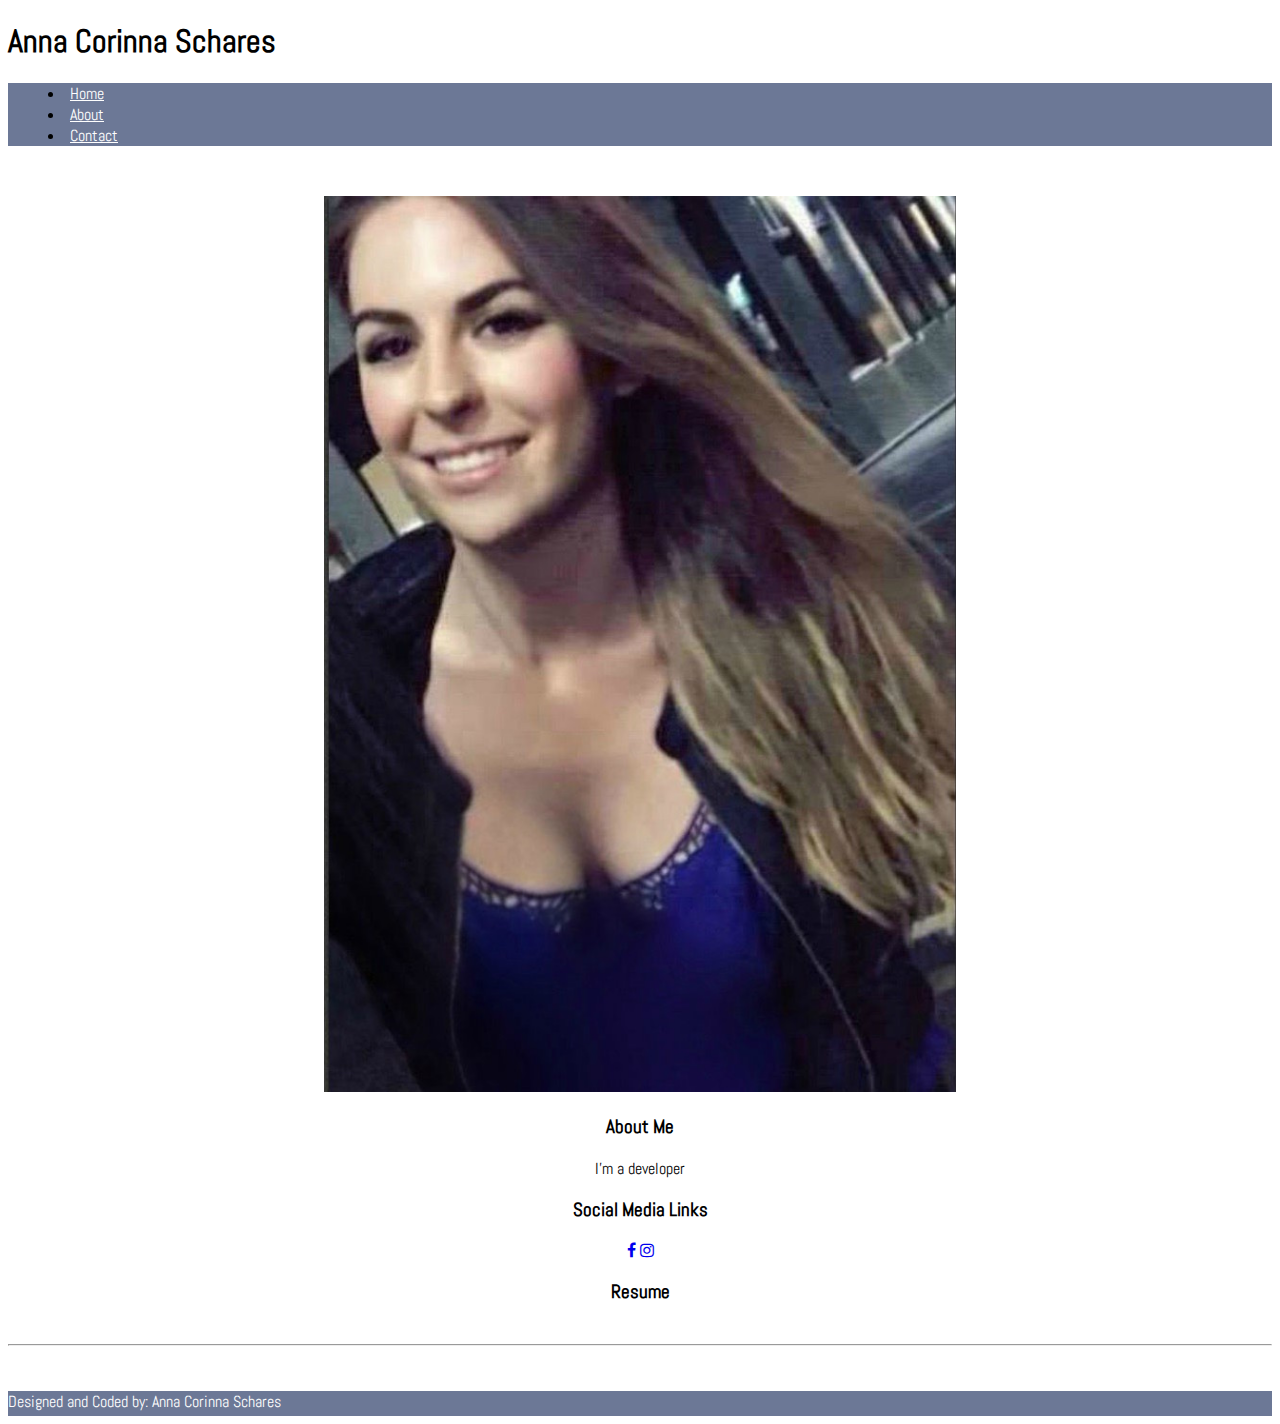
==== about.html @ 52bf4eba "Added margins to about and contact pages" ====
<!DOCTYPE html>
<html>
	<head>
		<title>Anna Corinna Schares - About</title>
		<link rel="stylesheet" href="https://maxcdn.bootstrapcdn.com/bootstrap/4.0.0-beta.2/css/bootstrap.min.css" integrity="sha384-PsH8R72JQ3SOdhVi3uxftmaW6Vc51MKb0q5P2rRUpPvrszuE4W1povHYgTpBfshb" crossorigin="anonymous">
		<link href="https://netdna.bootstrapcdn.com/font-awesome/4.0.3/css/font-awesome.css" rel="stylesheet">
		<link href="https://fonts.googleapis.com/css?family=Abel" rel="stylesheet">
		<link rel="stylesheet" href="css/final.css" />

		<script src="http://ajax.googleapis.com/ajax/libs/jquery/2.1.3/jquery.min.js"></script>
		<script src="js/final.js"></script>
	</head>
	<body>
		<div class="container-fluid">
			<div class="row">
				<div class="col-lg-12 header-nav">
					<header class="masthead">
						<h1 class="masthead-name text-muted">Anna Corinna Schares</h1>
						<nav class="navbar navbar-expand-md rounded">
							<ul class="navbar-nav text-md-center nav-justified w-100">
								<li class="nav-item"><a class="nav-link" href="index.html">Home</a></li>
								<li class="nav-item active"><a class="nav-link" href="about.html">About</a></li>
								<li class="nav-item"><a class="nav-link" href="contact.html">Contact</a></li>
							</ul>
						</nav>
					</header>
				</div>
			</div>

			<div class="row about-main">
				<div class="col-lg-6 prof-photo">
					<img src="img/portfoliopic.jpg" alt="portfolio-picture" width="50%">
				</div>
				<div class="col-lg-6 about-me">
					<h3>About Me</h3>
					<p>I'm a developer</p>
					<h3>Social Media Links</h3>
					<a href="https://www.facebook.com/AnnaCorina.AnnaCorina" class="btn btn-social-icon btn-lg btn-facebook"><span class ="fa fa-facebook"></span></a>
					<a href="https://www.instagram.com/annacorinnaschares/" class="btn btn-social-icon btn-lg btn-instagram"><span class ="fa fa-instagram"></span></a>
					<h3>Resume</h3>
				</div>
			</div>

			<hr>
			<br>

			<div class="row">
				<div class="col-lg-12 footer-author fixed-bottom">
					<footer class="footer">
						<p>Designed and Coded by: Anna Corinna Schares</p>
					</footer>
				</div>
			</div>
		</div>
	</body>
</html>
---- css/final.css ----
*{ font-family: 'Abel', sans-serif; }

.navbar {
	background: #6c7896;
}

.masthead-name {
}

a.nav-link {
	color: white;
}

.header-nav {
	padding-left: 0px;
	padding-right: 0px;
}

.cover-section {
	text-align: center;
	height: 900px;
	background-image: url("../img/galaxy.jpeg");
	background-repeat: no-repeat;
	background-position: center;
	background-size: cover;
}

.cover-name {
	padding-top: 10px;
}

.cover-para {
	margin-bottom: 0px;
}

.title {
	background: rgba(108, 120, 150, 0.65);
	margin-top: 200px;
	border-style: solid;
	color: white;
}

.social-button {
	color: white;
	font-size: 2.25rem;
}

.portfolio-title {
	width: 100%;
	text-align: center;
	color: #6c7896;
	margin-top: 10px;
}

.portfolio-bg {
	background-color: #d8dcec;
}

.project-divider {
	border-color: #6c7896;
	border-top-width: 2px;
}

.project {
	text-align: center;
}

.prof-photo {
	text-align: center;
}

.about-main {
	margin-top: 50px;
	margin-bottom: 40px;
}

.about-me {
	text-align: center;
}

ul {
    list-style-position: inside;
}

.contact-main {
	margin-top: 50px;
	margin-bottom: 40px;
}

#form-submit {
	background-color: #6c7896;
	border-color: #6c7896;
}

.footer-author {
	height: 25px;
	width: 100%;
	background-color: #6c7896;
	color: white;
}
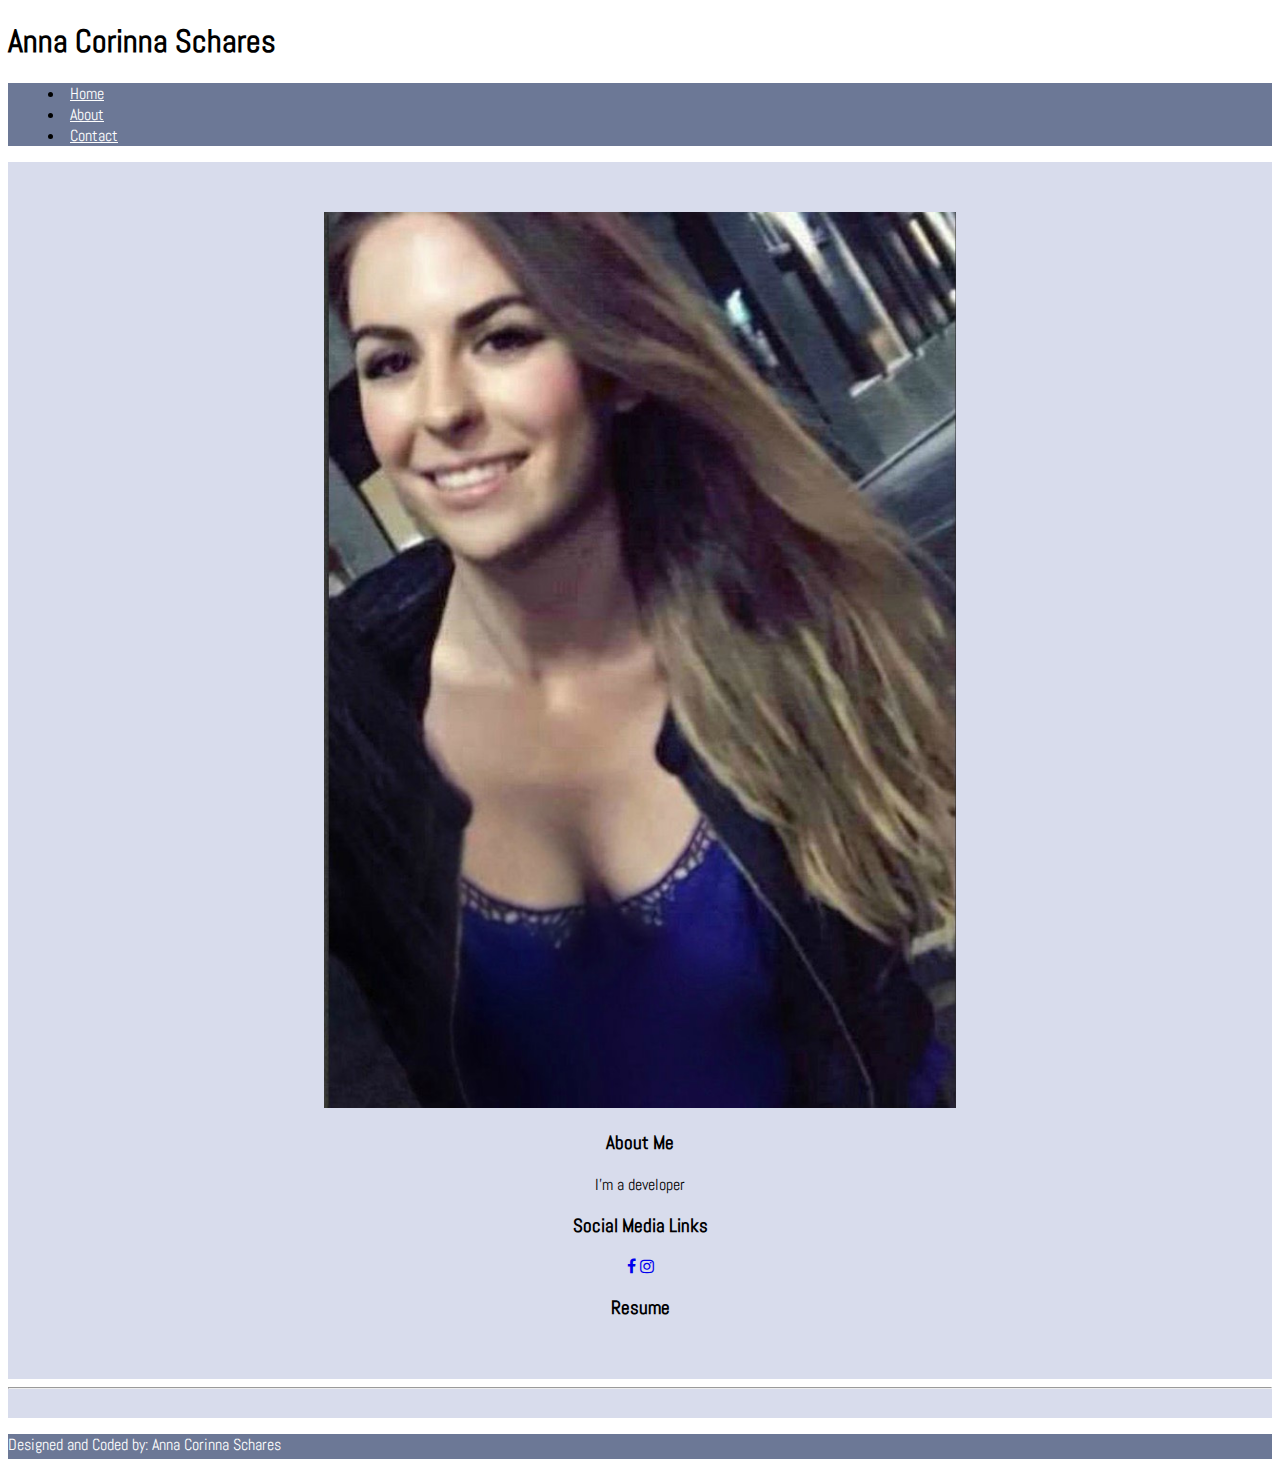
==== commit 4819b792: "Changed background color of about and contact pages" ====
--- a/about.html
+++ b/about.html
@@ -41,8 +41,12 @@
 				</div>
 			</div>
 
-			<hr>
-			<br>
+			<div class="row portfolio-bg">
+				<div class="col-lg-12">
+					<hr>
+					<br>
+				</div>
+			</div>
 
 			<div class="row">
 				<div class="col-lg-12 footer-author fixed-bottom">
--- a/css/final.css
+++ b/css/final.css
@@ -70,8 +70,9 @@
 }
 
 .about-main {
-	margin-top: 50px;
-	margin-bottom: 40px;
+	padding-top: 50px;
+	padding-bottom: 40px;
+	background-color: #d8dcec;
 }
 
 .about-me {
@@ -83,8 +84,9 @@
 }
 
 .contact-main {
-	margin-top: 50px;
-	margin-bottom: 40px;
+	padding-top: 50px;
+	padding-bottom: 40px;
+	background-color: #d8dcec;
 }
 
 #form-submit {
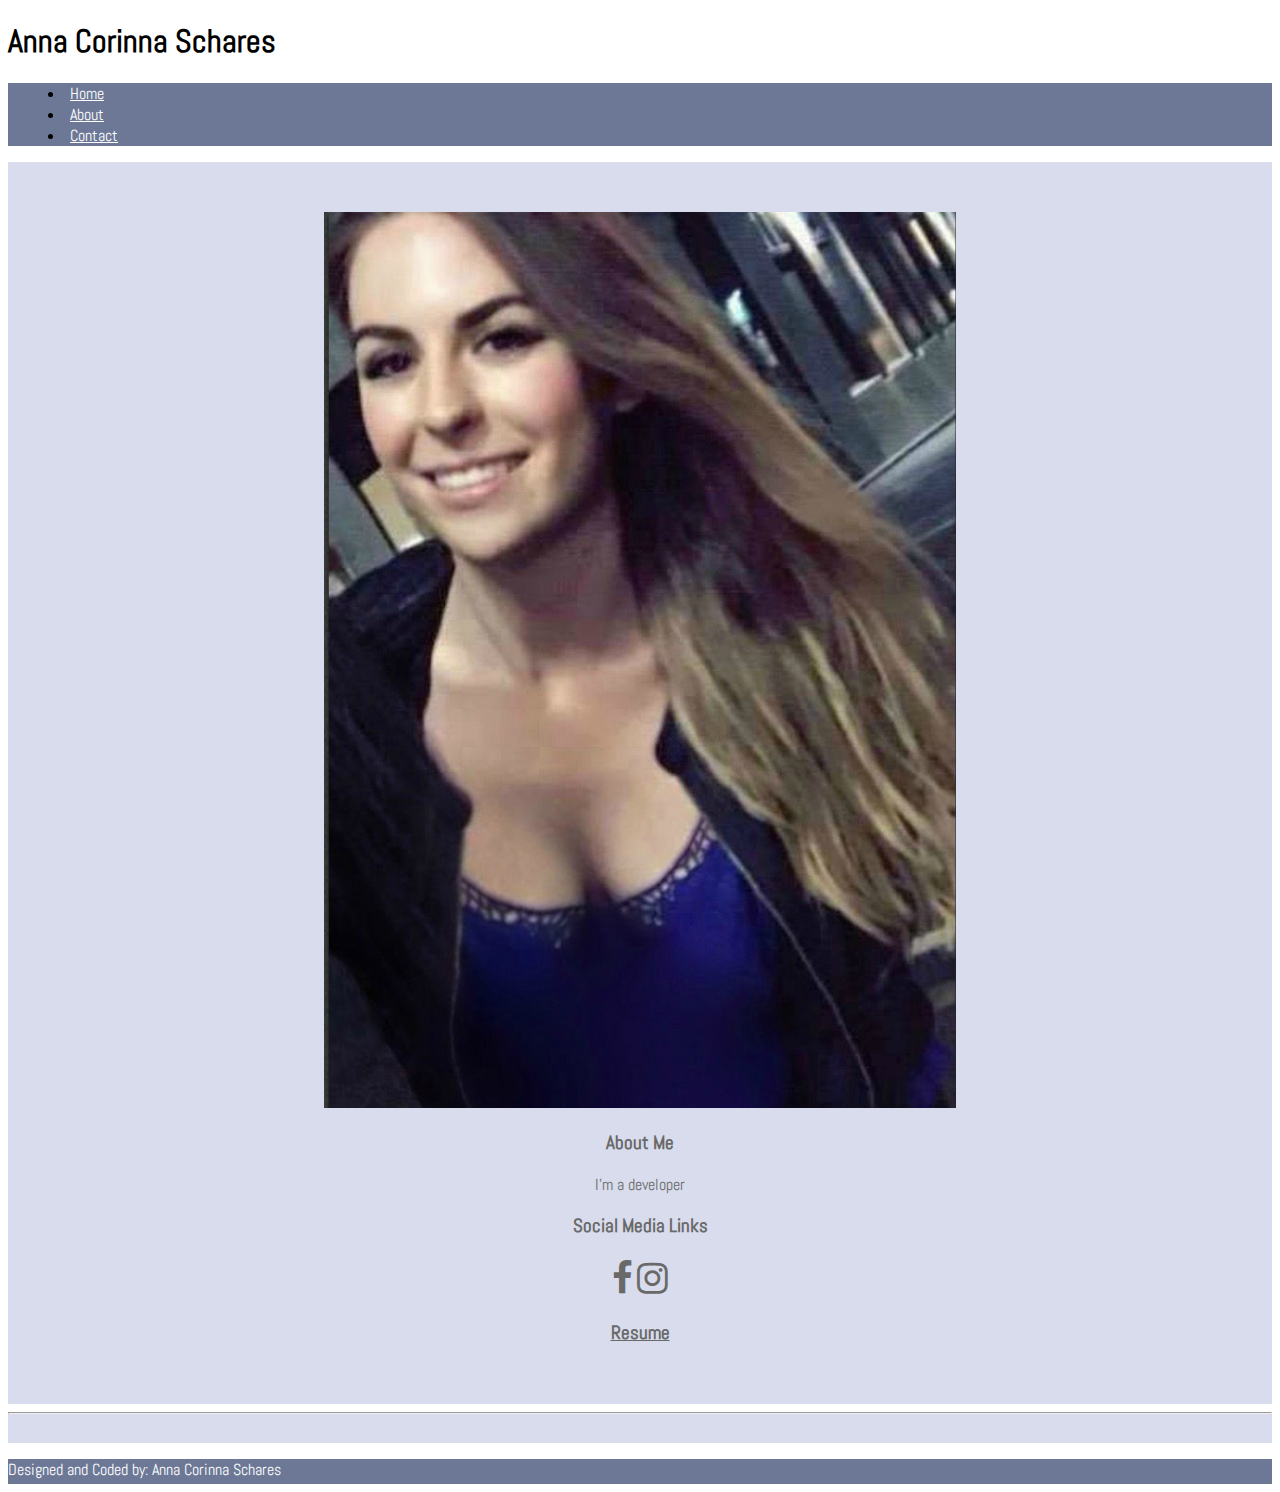
==== commit 4276b55d: "Fixed social media buttons, added resume" ====
--- a/about.html
+++ b/about.html
@@ -35,9 +35,9 @@
 					<h3>About Me</h3>
 					<p>I'm a developer</p>
 					<h3>Social Media Links</h3>
-					<a href="https://www.facebook.com/AnnaCorina.AnnaCorina" class="btn btn-social-icon btn-lg btn-facebook"><span class ="fa fa-facebook"></span></a>
-					<a href="https://www.instagram.com/annacorinnaschares/" class="btn btn-social-icon btn-lg btn-instagram"><span class ="fa fa-instagram"></span></a>
-					<h3>Resume</h3>
+					<a href="https://www.facebook.com/AnnaCorina.AnnaCorina" class="btn btn-social-icon btn-lg btn-facebook fb-gram-button"><span class="fa fa-facebook"></span></a>
+					<a href="https://www.instagram.com/annacorinnaschares/" class="btn btn-social-icon btn-lg btn-instagram fb-gram-button"><span class="fa fa-instagram"></span></a>
+					<a href="resources/Schares_Resume.pdf" class="resume-link"><h3>Resume</h3></a>
 				</div>
 			</div>
 
--- a/css/final.css
+++ b/css/final.css
@@ -45,6 +45,15 @@
 	font-size: 2.25rem;
 }
 
+.fb-gram-button {
+	color: dimgray;
+	font-size: 2.25rem;
+}
+
+.resume-link {
+	color: dimgray;
+}
+
 .portfolio-title {
 	width: 100%;
 	text-align: center;
@@ -73,6 +82,7 @@
 	padding-top: 50px;
 	padding-bottom: 40px;
 	background-color: #d8dcec;
+	color: dimgray;
 }
 
 .about-me {
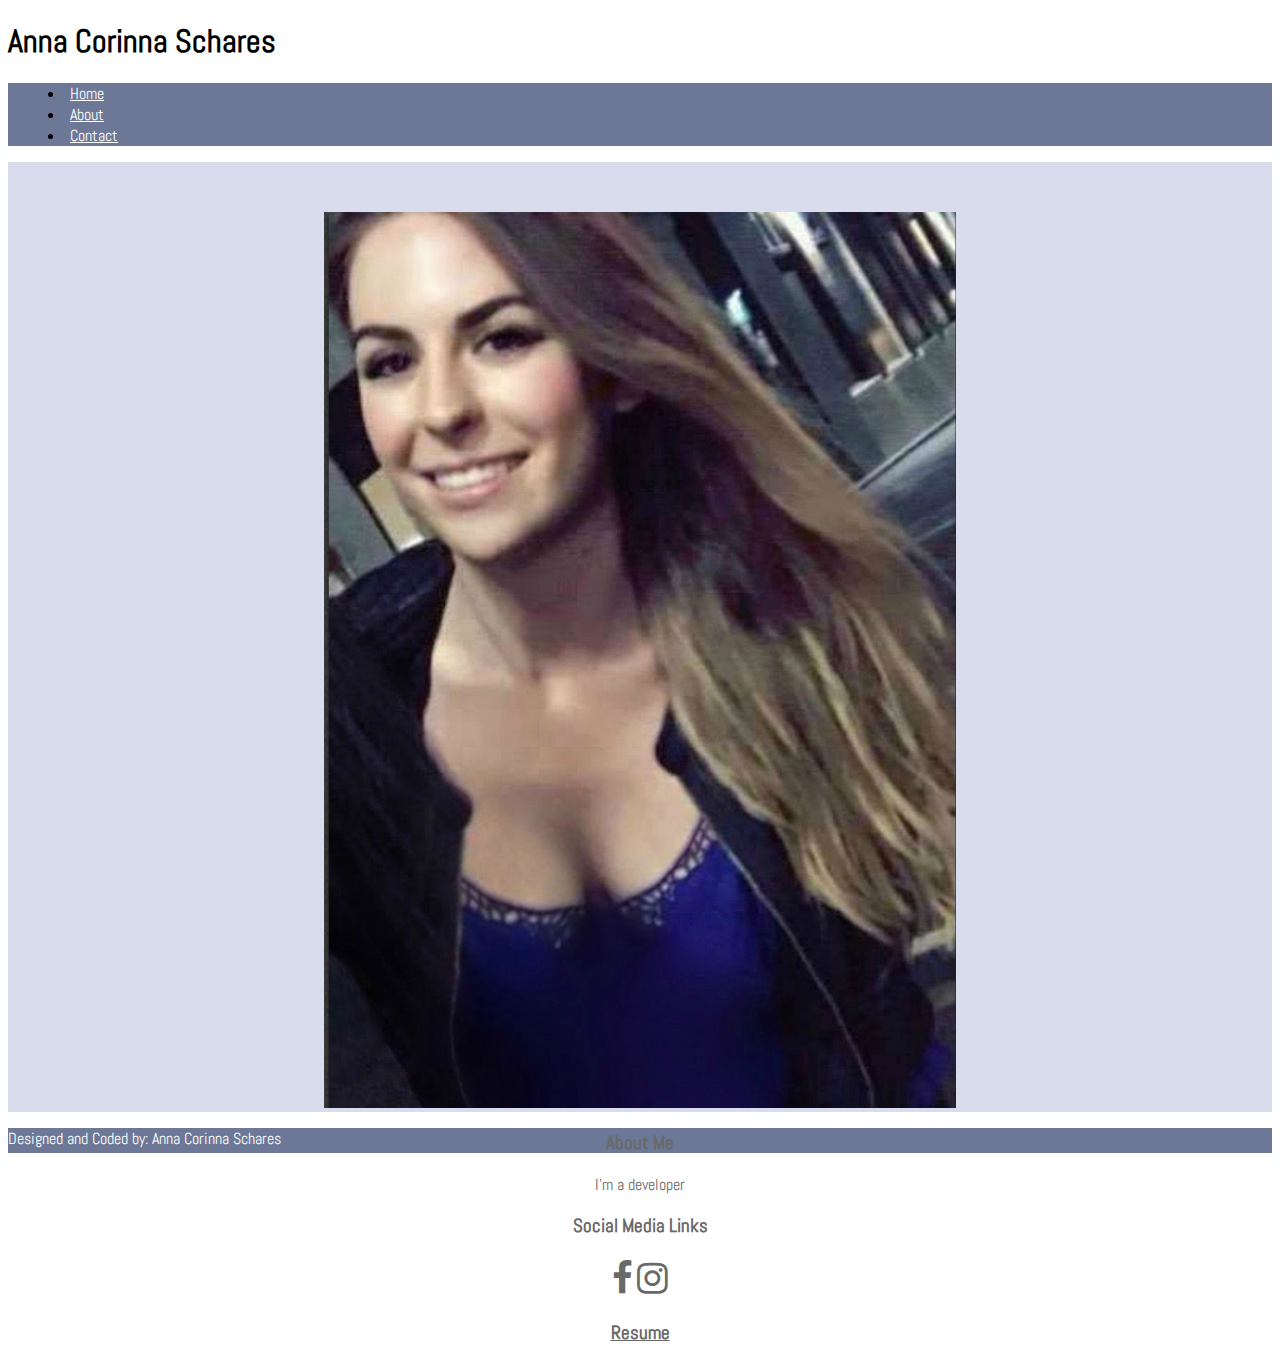
==== commit 9f4af9fb: "Update padding , remove hr and br tags" ====
--- a/about.html
+++ b/about.html
@@ -16,7 +16,7 @@
 				<div class="col-lg-12 header-nav">
 					<header class="masthead">
 						<h1 class="masthead-name text-muted">Anna Corinna Schares</h1>
-						<nav class="navbar navbar-expand-md rounded">
+						<nav class="navbar navbar-expand-md">
 							<ul class="navbar-nav text-md-center nav-justified w-100">
 								<li class="nav-item"><a class="nav-link" href="index.html">Home</a></li>
 								<li class="nav-item active"><a class="nav-link" href="about.html">About</a></li>
@@ -41,13 +41,6 @@
 				</div>
 			</div>
 
-			<div class="row portfolio-bg">
-				<div class="col-lg-12">
-					<hr>
-					<br>
-				</div>
-			</div>
-
 			<div class="row">
 				<div class="col-lg-12 footer-author fixed-bottom">
 					<footer class="footer">
--- a/css/final.css
+++ b/css/final.css
@@ -18,7 +18,7 @@
 
 .cover-section {
 	text-align: center;
-	height: 900px;
+	height: 100vh;
 	background-image: url("../img/galaxy.jpeg");
 	background-repeat: no-repeat;
 	background-position: center;
@@ -61,7 +61,7 @@
 	margin-top: 10px;
 }
 
-.portfolio-bg {
+.light-bg {
 	background-color: #d8dcec;
 }
 
@@ -80,7 +80,7 @@
 
 .about-main {
 	padding-top: 50px;
-	padding-bottom: 40px;
+	height: 100vh;
 	background-color: #d8dcec;
 	color: dimgray;
 }
@@ -95,8 +95,12 @@
 
 .contact-main {
 	padding-top: 50px;
-	padding-bottom: 40px;
-	background-color: #d8dcec;
+	height: 100vh;
+	color: white;
+	background-image: url("../img/contactme.jpg");
+	background-repeat: no-repeat;
+	background-position: center;
+	background-size: cover;
 }
 
 #form-submit {
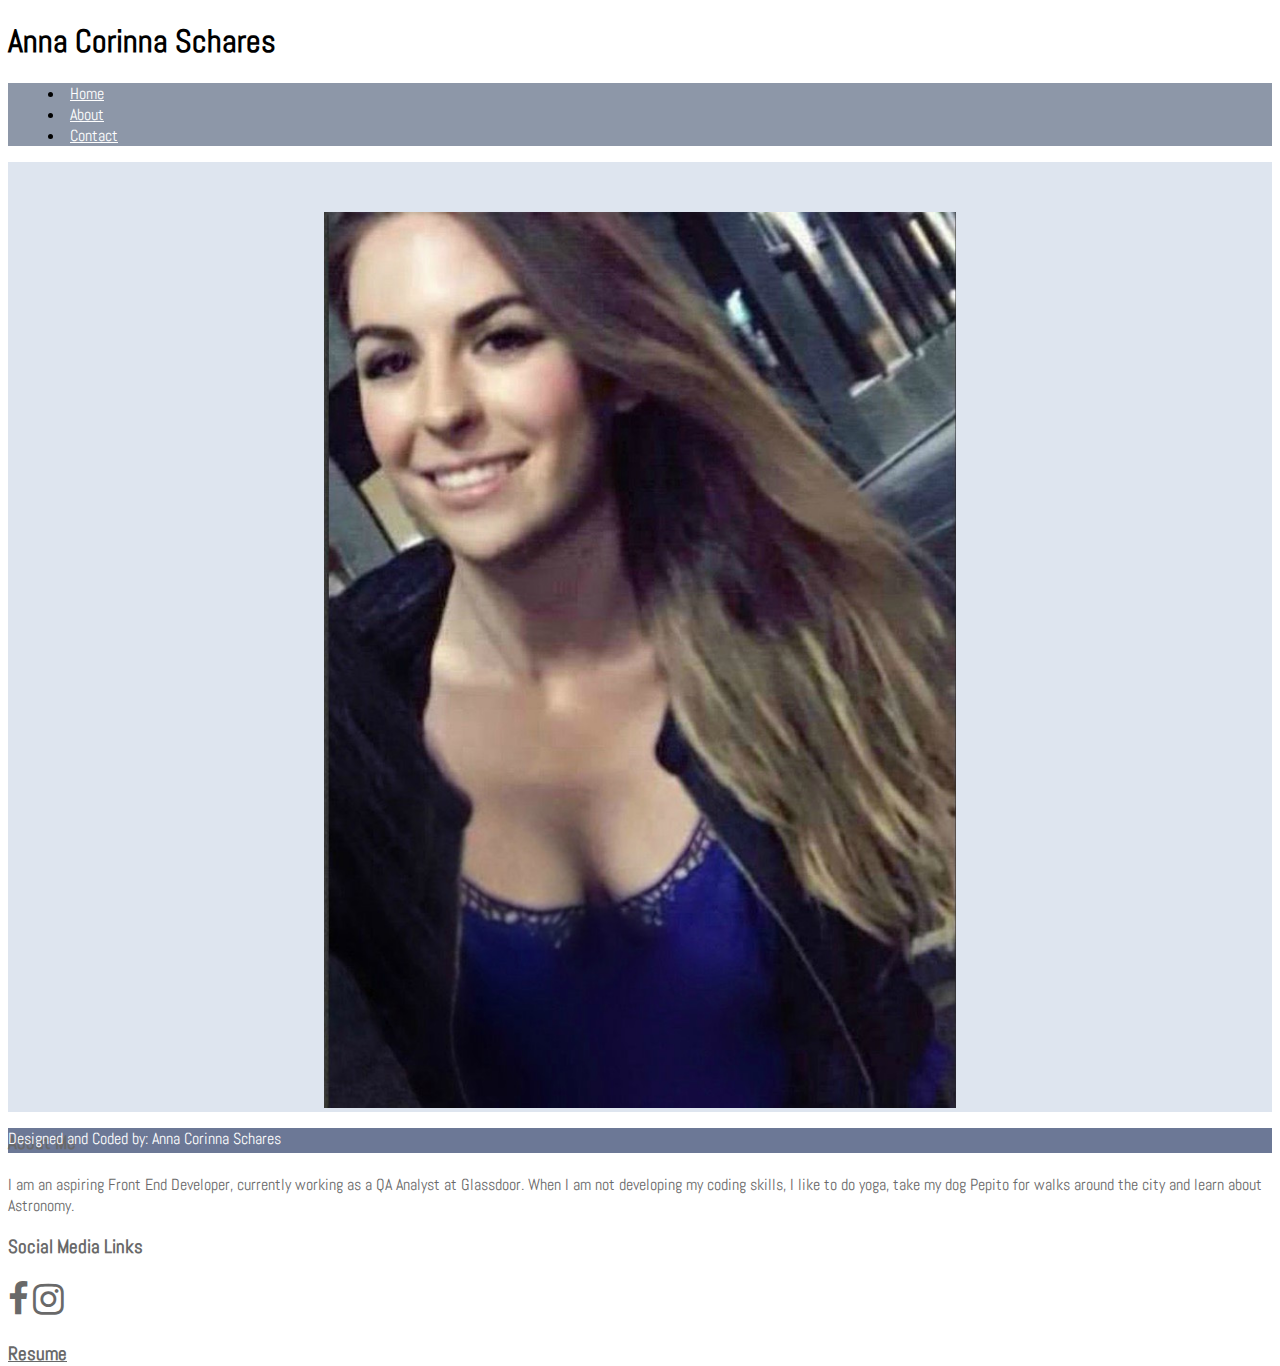
==== commit 42c9fa55: "final changes to about me section" ====
--- a/about.html
+++ b/about.html
@@ -33,7 +33,8 @@
 				</div>
 				<div class="col-lg-6 about-me">
 					<h3>About Me</h3>
-					<p>I'm a developer</p>
+					<p>I am an aspiring Front End Developer, currently working as a QA Analyst at Glassdoor.
+					When I am not developing my coding skills, I like to do yoga, take my dog Pepito for walks around the city and learn about Astronomy.</p>
 					<h3>Social Media Links</h3>
 					<a href="https://www.facebook.com/AnnaCorina.AnnaCorina" class="btn btn-social-icon btn-lg btn-facebook fb-gram-button"><span class="fa fa-facebook"></span></a>
 					<a href="https://www.instagram.com/annacorinnaschares/" class="btn btn-social-icon btn-lg btn-instagram fb-gram-button"><span class="fa fa-instagram"></span></a>
--- a/css/final.css
+++ b/css/final.css
@@ -1,7 +1,7 @@
 *{ font-family: 'Abel', sans-serif; }
 
 .navbar {
-	background: #6c7896;
+	background: #8d97a8;
 }
 
 .masthead-name {
@@ -74,6 +74,10 @@
 	text-align: center;
 }
 
+.project-link img:hover {
+	opacity: 0.5;
+}
+
 .prof-photo {
 	text-align: center;
 }
@@ -81,8 +85,9 @@
 .about-main {
 	padding-top: 50px;
 	height: 100vh;
-	background-color: #d8dcec;
 	color: dimgray;
+	background-color: #dee5ef;
+}
 }
 
 .about-me {
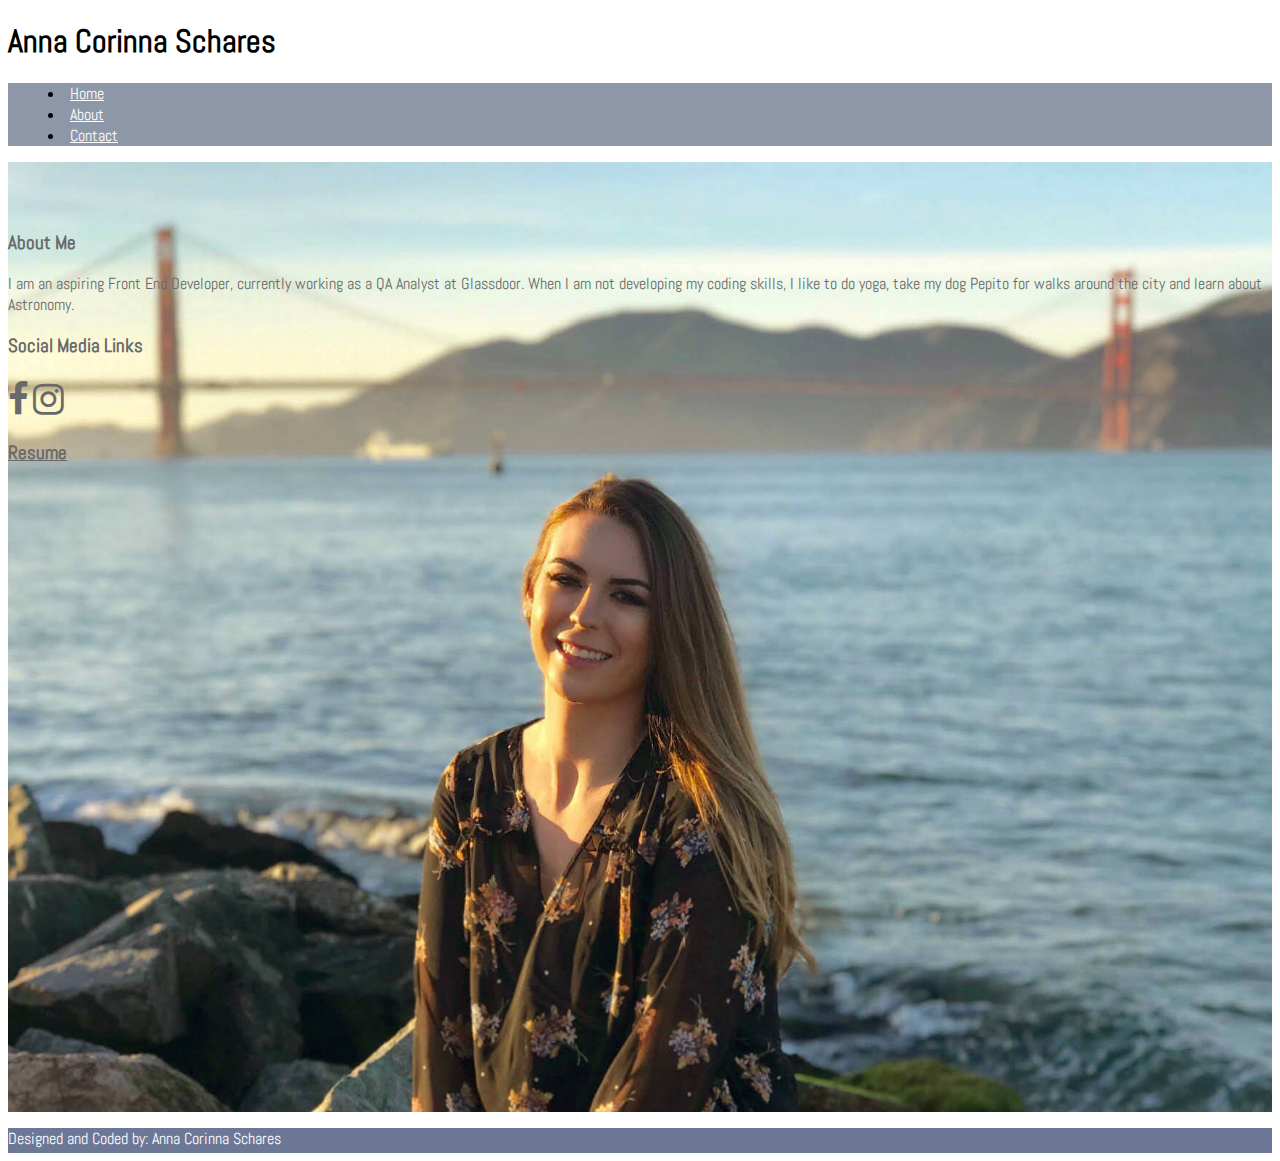
==== commit a1a7f090: "video changes" ====
--- a/about.html
+++ b/about.html
@@ -29,9 +29,9 @@
 
 			<div class="row about-main">
 				<div class="col-lg-6 prof-photo">
-					<img src="img/portfoliopic.jpg" alt="portfolio-picture" width="50%">
+				
 				</div>
-				<div class="col-lg-6 about-me">
+				<div class="col-lg-2 about-me">
 					<h3>About Me</h3>
 					<p>I am an aspiring Front End Developer, currently working as a QA Analyst at Glassdoor.
 					When I am not developing my coding skills, I like to do yoga, take my dog Pepito for walks around the city and learn about Astronomy.</p>
--- a/css/final.css
+++ b/css/final.css
@@ -19,7 +19,7 @@
 .cover-section {
 	text-align: center;
 	height: 100vh;
-	background-image: url("../img/galaxy.jpeg");
+	background-image: url("");
 	background-repeat: no-repeat;
 	background-position: center;
 	background-size: cover;
@@ -86,7 +86,10 @@
 	padding-top: 50px;
 	height: 100vh;
 	color: dimgray;
-	background-color: #dee5ef;
+	background-image: url("../img/profilepicture.jpg");
+	background-repeat: no-repeat;
+	background-position: center;
+	background-size: cover;
 }
 }
 
@@ -119,3 +122,4 @@
 	background-color: #6c7896;
 	color: white;
 }
+
